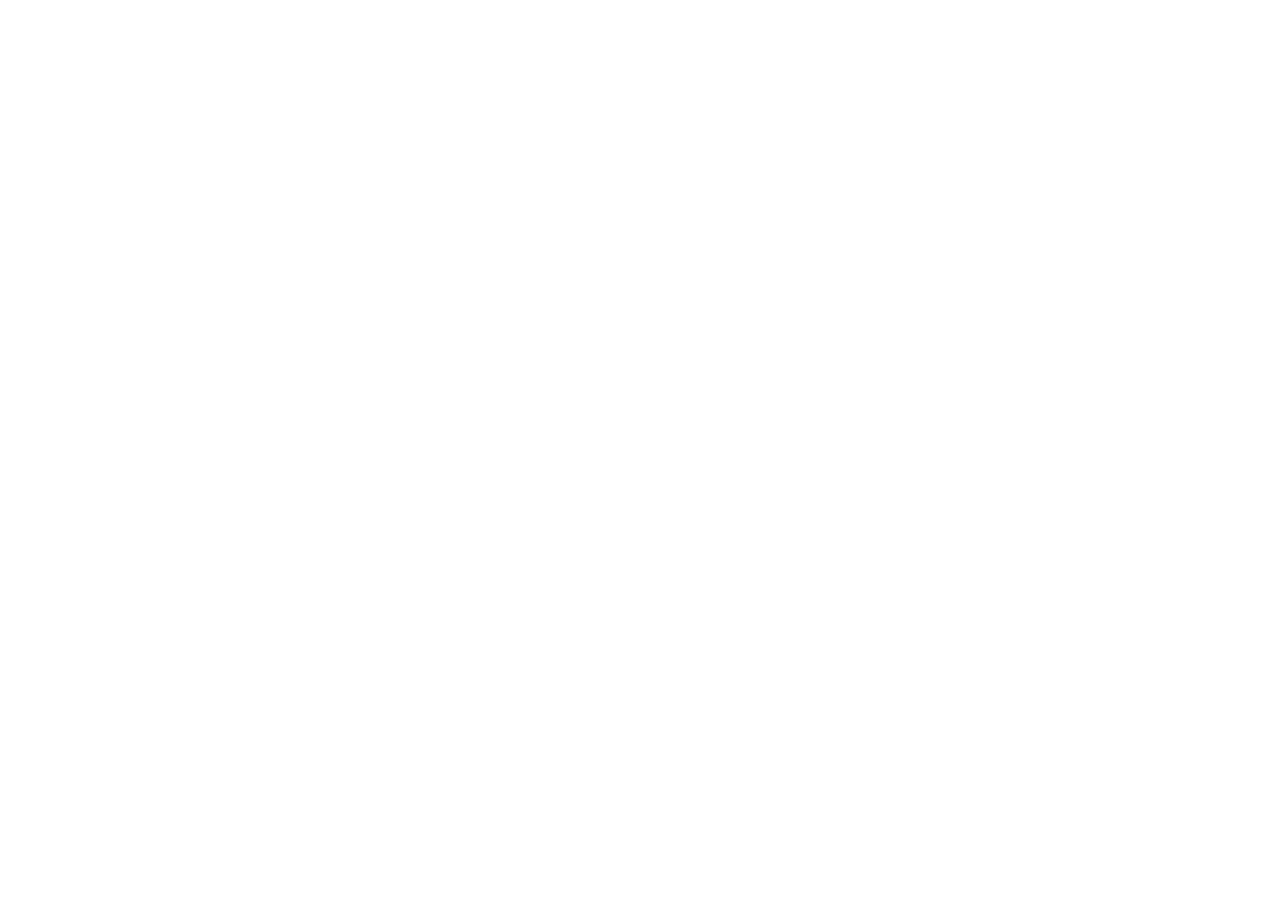
==== VolleyballScoreboards- aula 6/Front-End/index.htm @ d9e4cd8b "feat: setup volleyball scoreboards" ====
<!DOCTYPE html>
<html lang="en">
<head>
    <meta charset="UTF-8">
    <meta http-equiv="X-UA-Compatible" content="IE=edge">
    <meta name="viewport" content="width=device-width, initial-scale=1.0">
    <link rel="stylesheet" href="index.css">
    <title>Volleyball Leaderboards</title>
</head>
<body>
    <div class="container">
        <p id="Hello_text"></p>
    </div>
    
    <script src="index.js"></script>
</body>
</html>
---- VolleyballScoreboards- aula 6/Front-End/index.css ----
*{
    margin: 0;
    padding: 0;
    box-sizing: border-box;
}
.container{
    width: 100vw;
    height: 100vh;
    display: flex;
    justify-content: center;
    align-items: center;
}
p{
    font-size: 15em;
}
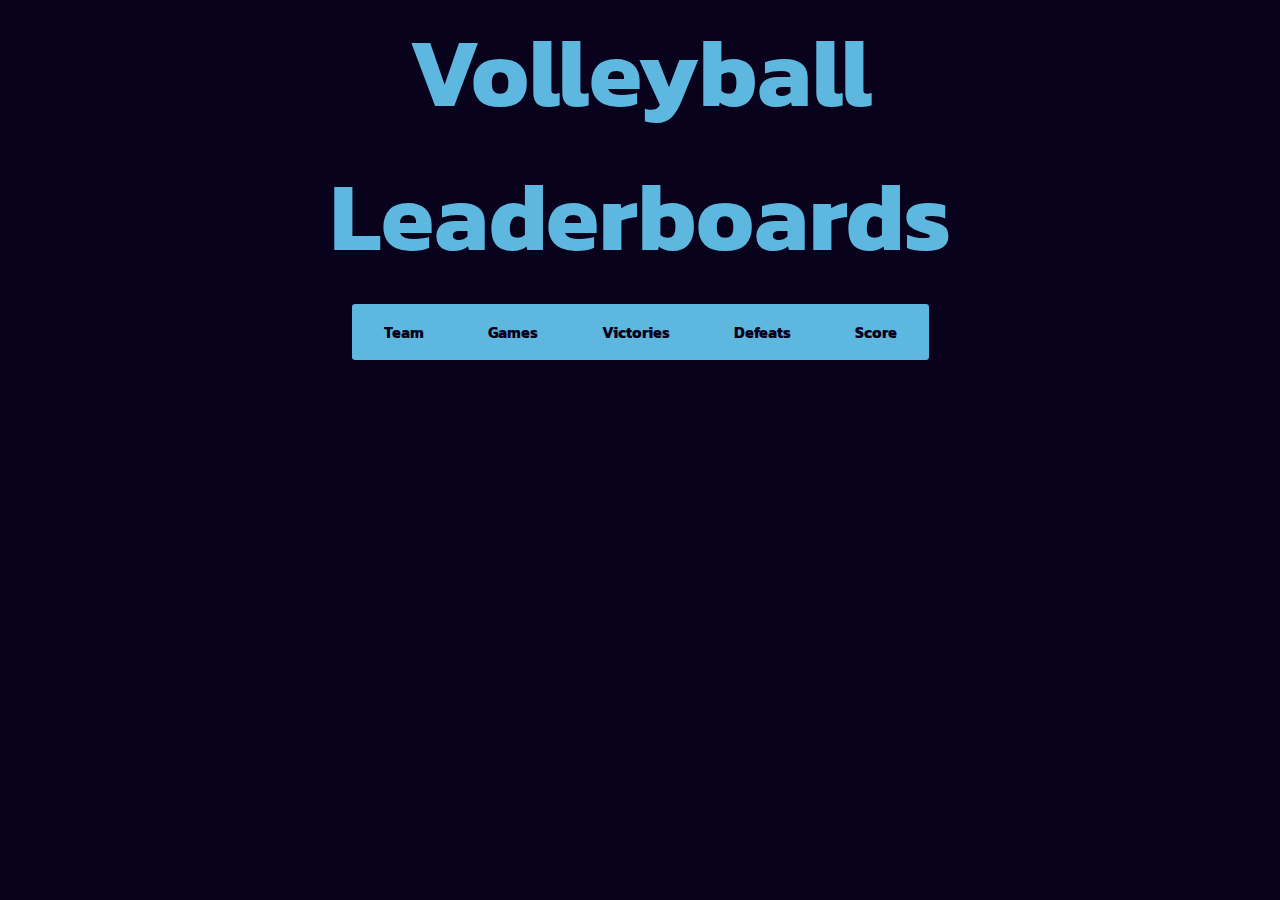
==== commit f8571bf4: "feat: conexão front end e back end volleyballscoreboards" ====
--- a/VolleyballScoreboards- aula 6/Front-End/index.htm
+++ b/VolleyballScoreboards- aula 6/Front-End/index.htm
@@ -9,7 +9,24 @@
 </head>
 <body>
     <div class="container">
-        <p id="Hello_text"></p>
+        
+        <div class="leader_board_box">
+            <h1 class="title">Volleyball Leaderboards</h1>
+            <table class="leader_board_table">
+                <thead>
+                    <tr>
+                        <td>Team</td>
+                        <td>Games</td>
+                        <td>Victories</td>
+                        <td>Defeats</td>
+                        <td>Score</td>
+                    </tr>
+                </thead>
+                <tbody id="table_body">
+                </tbody>
+            </table>
+        </div>
+
     </div>
     
     <script src="index.js"></script>
--- a/VolleyballScoreboards- aula 6/Front-End/index.css
+++ b/VolleyballScoreboards- aula 6/Front-End/index.css
@@ -1,3 +1,14 @@
+@import url('https://fonts.googleapis.com/css2?family=Kanit&display=swap');
+@import url('https://fonts.googleapis.com/css2?family=Roboto&display=swap');
+:root{
+    --color1:#09021d;
+    --color2:#5db7de;
+    --color3:#A7D0DD;
+    --color4:#f1e9db;
+    --color5:#a39b8b;
+    --color6:#716A5C;
+}
+
 *{
     margin: 0;
     padding: 0;
@@ -6,10 +17,59 @@
 .container{
     width: 100vw;
     height: 100vh;
+    background-color: var(--color1);
     display: flex;
     justify-content: center;
+}
+
+.leader_board_box{
+    display: flex;
     align-items: center;
+    flex-direction: column;
+    width: 80%;
+    height: 100%;
+    row-gap: 1em;
 }
-p{
-    font-size: 15em;
-}+
+.title{
+    text-align: center;
+    color: var(--color2);
+    font-size: 6em;
+    font-family: 'Kanit', sans-serif;
+}
+
+.leader_board_table{
+    border-collapse: collapse;
+    color: var(--color4);
+    min-width: 20em;
+    max-width: 40em;
+    font-family: 'Roboto', sans-serif;
+    border-radius: .2em .2em .2em .2em;
+    overflow: hidden; 
+}
+
+.leader_board_table thead td{
+    background-color: var(--color2);
+    font-weight: bold;
+    font-family: 'Kanit', sans-serif;
+    padding: 1em 2em;
+    color: var(--color1);
+    text-align: left;
+    
+}
+.leader_board_table tr,.leader_board_table td{
+    padding: 1.5em;
+}
+
+.leader_board_table tbody td{
+    border-bottom: .1em solid var(--color6);
+    transform: 0.3s;
+}
+.leader_board_table tbody td:hover{
+    font-weight: bold;
+}
+
+.leader_board_table tbody tr:last-of-type{
+    border-bottom: .2em solid var(--color2);  
+}
+
